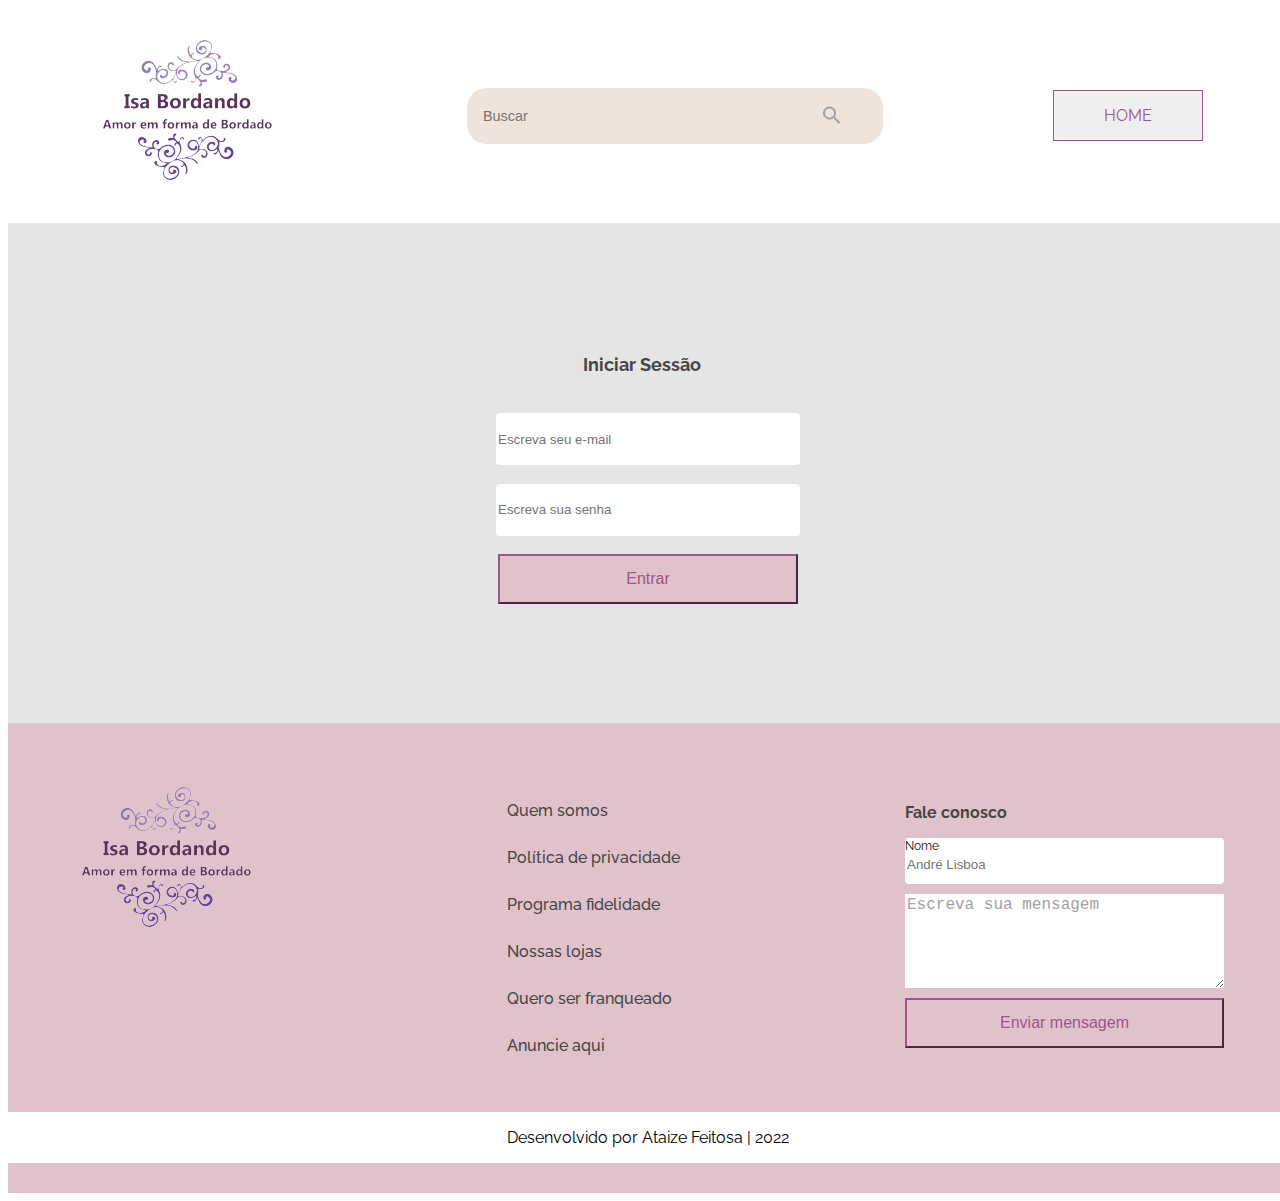
==== login.html @ 5cd55cc3 "Página e-commerce personalizada" ====
<!DOCTYPE html>
<html lang="pt-br">

<head>
    <meta charset="UTF-8">
    <meta http-equiv="X-UA-Compatible" content="IE=edge">
    <meta name="viewport" content="width=device-width, initial-scale=1.0">
    <title>Alura Geek</title>
    <link rel="preconnect" href="https://fonts.googleapis.com">
    <link rel="preconnect" href="https://fonts.gstatic.com" crossorigin>
    <link href="https://fonts.googleapis.com/css2?family=Raleway:wght@400;700&display=swap" rel="stylesheet">
    <link rel="stylesheet" href="css\style.css">
    <link rel="stylesheet" href="css\menu.css">
    <link rel="stylesheet" href="css\banner.css">
    <link rel="stylesheet" href="css\banner-mobile.css">
    <link rel="stylesheet" href="css\galeria.css">
    <link rel="stylesheet" href="css\rodape.css">
    <link rel="stylesheet" href="css\login.css">
</head>

<body>
    <header class="menu">
        <div class="menu__principal">
          
                <img class="menu__logo" src="imagem/logo-1.png" alt="Logo da Alura">
                <input class="menu__buscar" type="text" placeholder="Buscar">
          
            <button class="menu__login Botao1"><a class="menu__navBotao" href="index.html">Home</a></button>
        </div>
    </header>
    <main>
        <section class="login">
            <form action="" class="login__formulario">
                <h1 class="login__titulo">Iniciar Sessão</h1>
                <input type="email" class="login__input" placeholder="Escreva seu e-mail" required>
                <input type="password" class="login__input" type="password" placeholder="Escreva sua senha" required>
                <button type="submit" class="login__btn Botao2">Entrar</button>
            </form>

        </section>
    </main>
    <footer class="rodape">
        <section class="rodape__aluraGeek">
            <div class="rodape__divLogo">
                <img class="rodape__logo" src="imagem/logo-1.png" alt="Logo da Alura Geek">
            </div>
            <nav class="rodape__informacoes">
                <a class="rodape__informacao" href="#">Quem somos</a>
                <a class="rodape__informacao" href="#">Política de privacidade</a>
                <a class="rodape__informacao" href="#">Programa fidelidade</a>
                <a class="rodape__informacao" href="#">Nossas lojas</a>
                <a class="rodape__informacao" href="#">Quero ser franqueado</a>
                <a class="rodape__informacao" href="#">Anuncie aqui</a>
            </nav>
            <form class="rodape__faleConosco">
                <p class="rodape__subtitulo">Fale conosco</p>
                <div class="rodape__formulario">
                    <label class="rodape__nome" for="text">Nome</label>
                    <input class="rodape__inputNome" type="text" placeholder="André Lisboa" required>
                </div>
                <textarea class="rodape__mensagem" name="mensagem" id="" cols="30"
                    rows="5">Escreva sua mensagem</textarea>
                <button class="rodape__btn Botao2">Enviar mensagem</button>
            </form>
        </section>
        <section class="rodape__desenvolvedor">
            <p>Desenvolvido por Ataize Feitosa | 2022</p>
        </section>
    </footer>
</body>

</html>
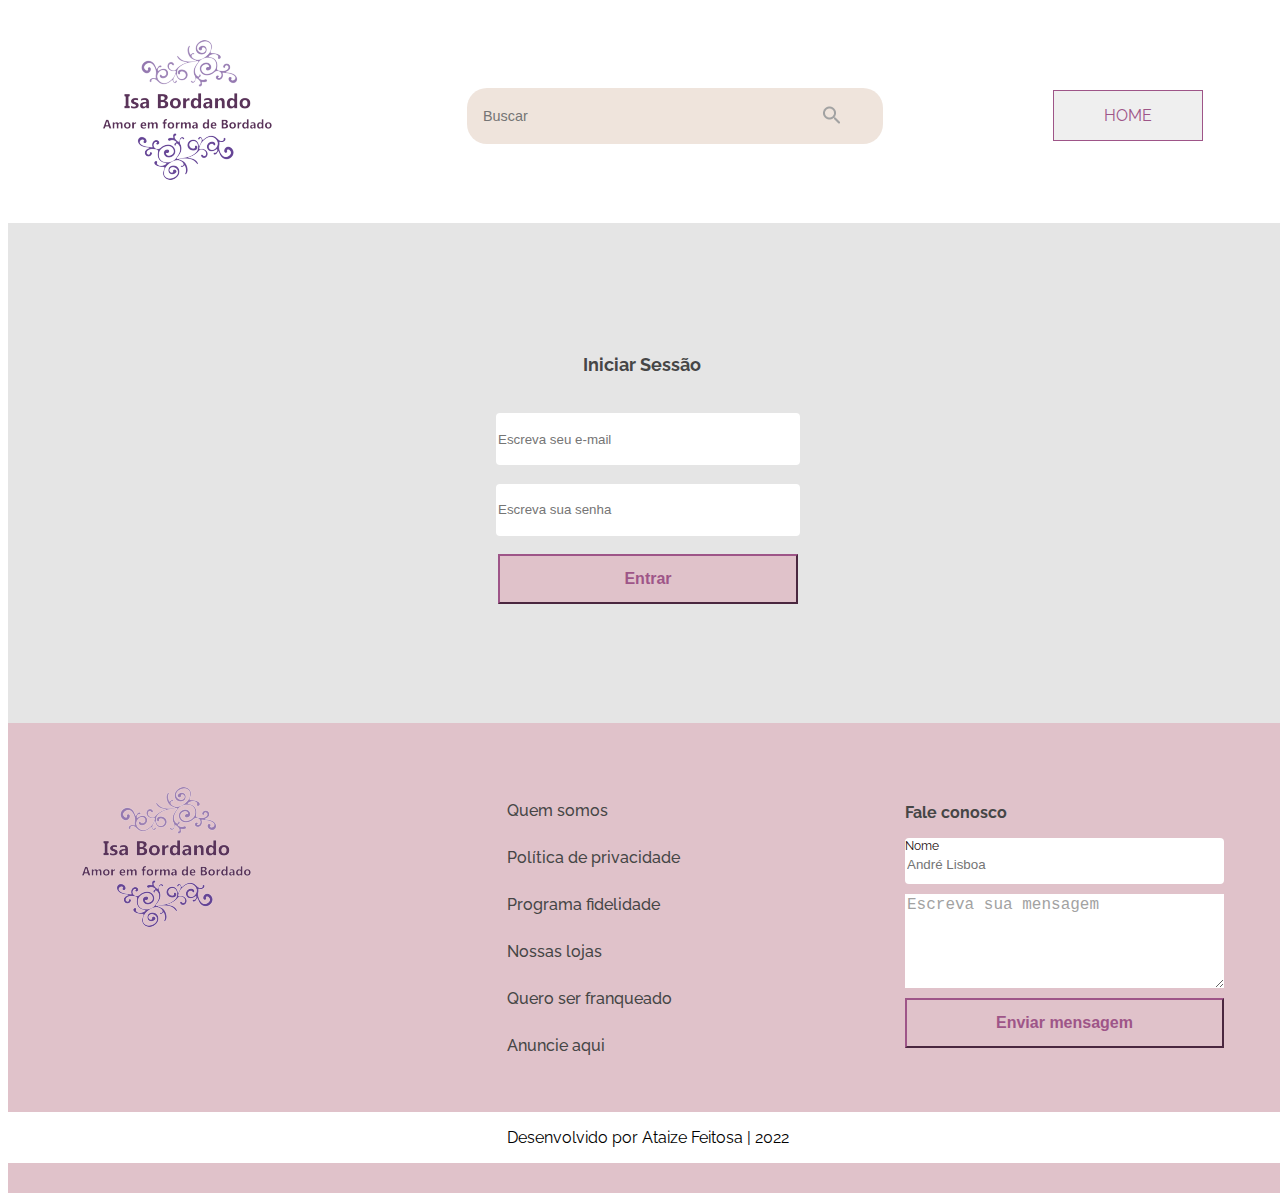
==== commit 5dbe7ca1: "Validando login" ====
--- a/login.html
+++ b/login.html
@@ -5,14 +5,13 @@
     <meta charset="UTF-8">
     <meta http-equiv="X-UA-Compatible" content="IE=edge">
     <meta name="viewport" content="width=device-width, initial-scale=1.0">
-    <title>Alura Geek</title>
+    <title>Isa Bordando</title>
     <link rel="preconnect" href="https://fonts.googleapis.com">
     <link rel="preconnect" href="https://fonts.gstatic.com" crossorigin>
     <link href="https://fonts.googleapis.com/css2?family=Raleway:wght@400;700&display=swap" rel="stylesheet">
     <link rel="stylesheet" href="css\style.css">
     <link rel="stylesheet" href="css\menu.css">
     <link rel="stylesheet" href="css\banner.css">
-    <link rel="stylesheet" href="css\banner-mobile.css">
     <link rel="stylesheet" href="css\galeria.css">
     <link rel="stylesheet" href="css\rodape.css">
     <link rel="stylesheet" href="css\login.css">
@@ -32,9 +31,11 @@
         <section class="login">
             <form action="" class="login__formulario">
                 <h1 class="login__titulo">Iniciar Sessão</h1>
-                <input type="email" class="login__input" placeholder="Escreva seu e-mail" required>
-                <input type="password" class="login__input" type="password" placeholder="Escreva sua senha" required>
-                <button type="submit" class="login__btn Botao2">Entrar</button>
+                <input type="email" id="form-email" class="login__input" data-tipo="nome" placeholder="Escreva seu e-mail" required>
+                <span class="input-mensagem-erro">Este campo não está válido</span>
+                <input type="password" id="form-password" class="login__input" data-tipo="senha" type="password" minlength="6" maxlength="12" title="A senha deve conter entre 6 e 12 caracteres" placeholder="Escreva sua senha" required>
+                <span class="input-mensagem-erro">Este campo não está válido</span>
+                <button type="submit" id="form-submit" class="login__btn Botao2">Entrar</button>
             </form>
 
         </section>
@@ -67,6 +68,7 @@
             <p>Desenvolvido por Ataize Feitosa | 2022</p>
         </section>
     </footer>
+    <script src="/js/login.js"></script>
 </body>
 
 </html>